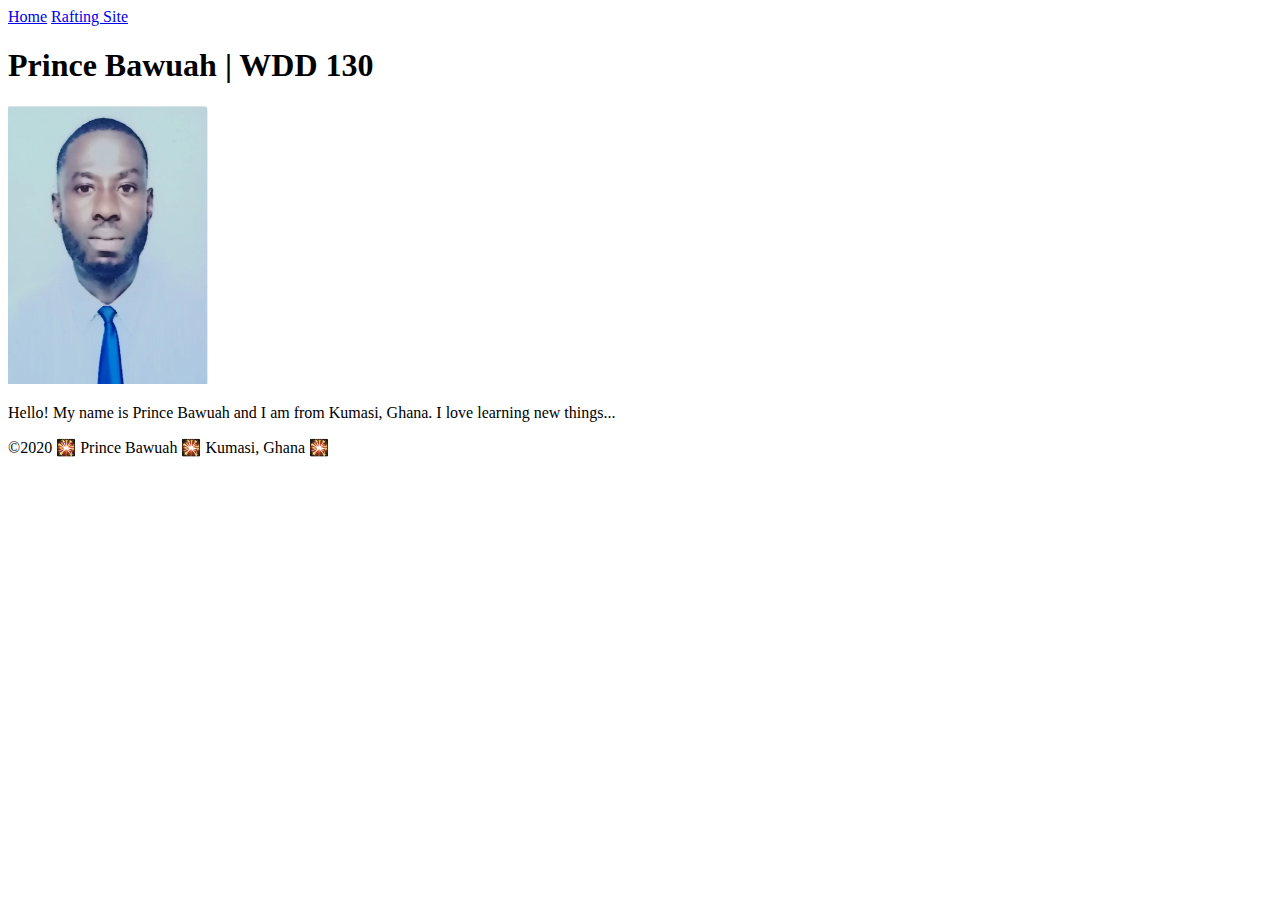
==== index.html @ 38d95fd9 "Merge branch 'main' of https://github.com/nanabawuah18/wdd130" ====
<!DOCTYPE html>
<html lang="en-US">

<head>
  <meta charset="utf-8">
  <meta name="viewport" content="width=device-width,initial-scale=1.0">
  <title>Prince Bawuah | WDD 130</title>
</head>

<body>
  <header>
    <nav>
      <a href="#">Home</a>
      <a href="wwr/">Rafting Site</a>
    </nav>
  </header>
  <main>
    <h1>Prince Bawuah | WDD 130</h1>
    <img src="images/profile.webp" alt="Hello, my name is Prince Bawuah" width="200">
    <p>Hello! My name is Prince Bawuah and I am from Kumasi, Ghana. I love learning new things... </p>
  </main>
  <footer>
    <p> ©2020 🎇 Prince Bawuah 🎇 Kumasi, Ghana 🎇</p>
  </footer>
</body>

</html>
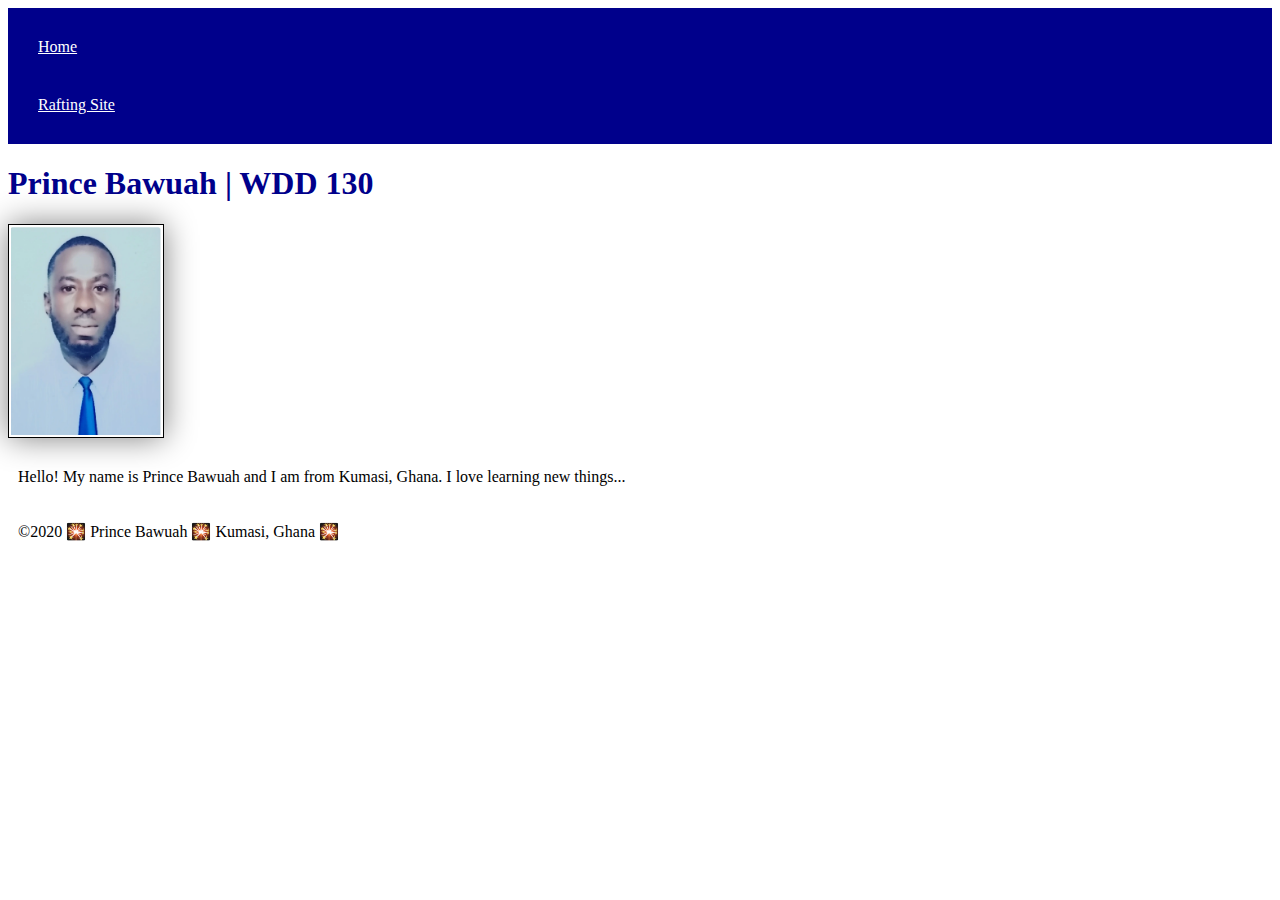
==== commit 80f7e590: "index css update" ====
--- a/index.html
+++ b/index.html
@@ -2,6 +2,7 @@
 <html lang="en-US">
 
 <head>
+  <link rel="stylesheet" href="styles/styles.css">
   <meta charset="utf-8">
   <meta name="viewport" content="width=device-width,initial-scale=1.0">
   <title>Prince Bawuah | WDD 130</title>
@@ -24,4 +25,4 @@
   </footer>
 </body>
 
-</html>
+</html>--- a/styles/styles.css
+++ b/styles/styles.css
@@ -0,0 +1,26 @@
+nav {
+    background-color: darkblue;
+    padding: 10px;
+}
+
+nav a {
+    color: white;
+    display: block;
+    padding: 20px;
+}
+
+h1 {
+    color: darkblue;
+}
+
+img {
+    width: 150px;
+    height: auto;
+    border: 1px solid black;
+    padding: 2px;
+    box-shadow: 0 0 30px gray;
+}
+
+p {
+    padding: 10px;
+}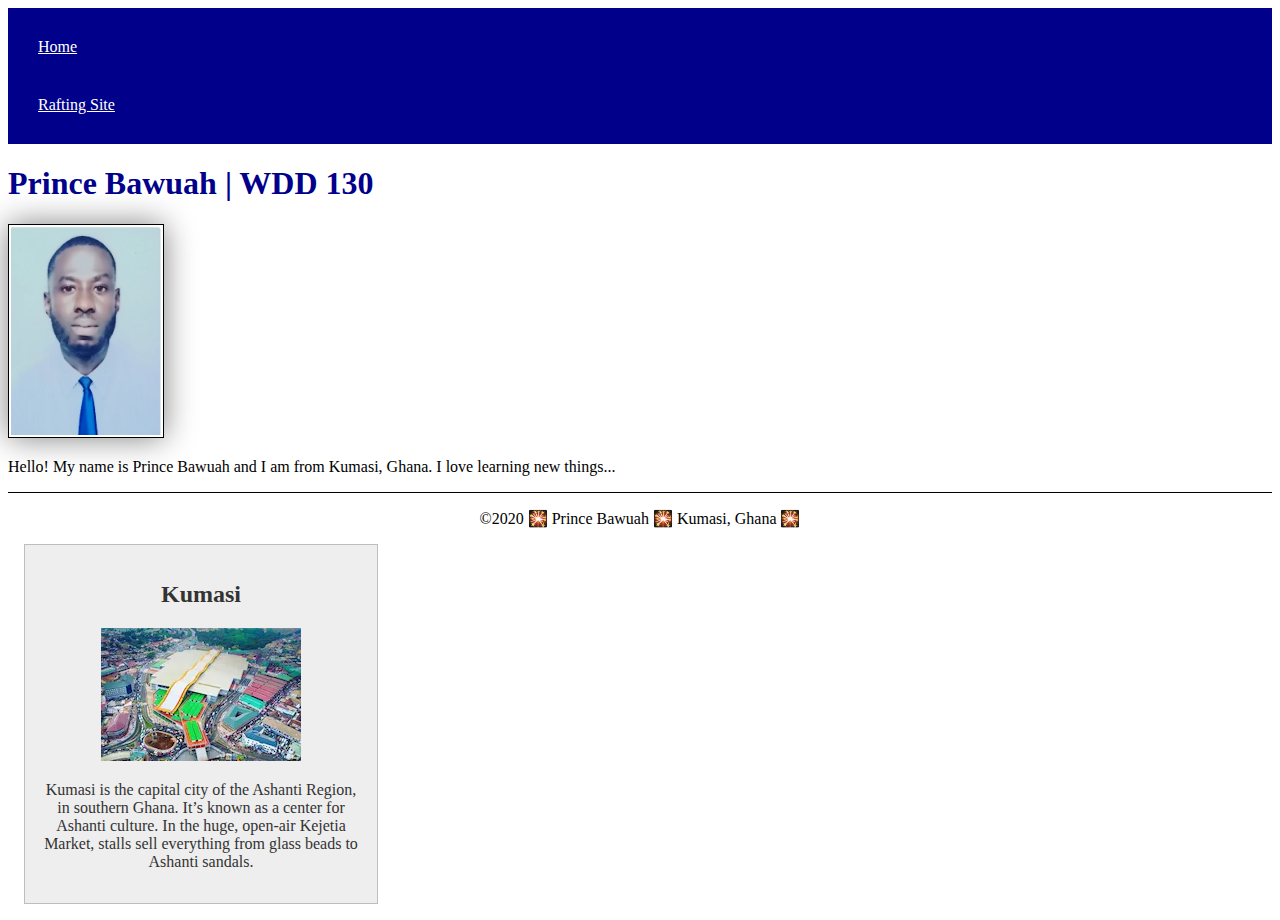
==== commit a1a2d3d6: "html and css updated" ====
--- a/index.html
+++ b/index.html
@@ -2,10 +2,12 @@
 <html lang="en-US">
 
 <head>
+  <meta name="new things">
   <link rel="stylesheet" href="styles/styles.css">
   <meta charset="utf-8">
   <meta name="viewport" content="width=device-width,initial-scale=1.0">
   <title>Prince Bawuah | WDD 130</title>
+  <meta name="Prince Bawuah, Kumasi-Ghana" content="Bawuah Prince">
 </head>
 
 <body>
@@ -22,6 +24,14 @@
   </main>
   <footer>
     <p> ©2020 🎇 Prince Bawuah 🎇 Kumasi, Ghana 🎇</p>
+    <aside>
+      <h2>Kumasi</h2>
+      <img src="images/kumasi.webp" alt="Kumasi Kejetia Dubai" width="200">
+      <p>
+        Kumasi is the capital city of the Ashanti Region, in southern Ghana. It’s known as a center for Ashanti culture.
+        In the huge, open-air Kejetia Market, stalls sell everything from glass beads to Ashanti sandals.
+      </p>
+    </aside>
   </footer>
 </body>
 
--- a/styles/styles.css
+++ b/styles/styles.css
@@ -13,7 +13,7 @@
     color: darkblue;
 }
 
-img {
+main img {
     width: 150px;
     height: auto;
     border: 1px solid black;
@@ -22,5 +22,31 @@
 }
 
 p {
-    padding: 10px;
+    padding: 0;
+}
+
+main {
+    max-width: 840px;
+}
+
+aside {
+    width: 20rem;
+    margin: 1rem;
+    border: 1px solid rgb(0 0 0 / 0.2);
+    /* 1️⃣ */
+    padding: 1rem;
+    background-color: #eee;
+    color: #333;
+    text-align: center;
+}
+
+aside img {
+    width: 200px;
+    height: auto;
+}
+
+footer {
+    margin-top: 15px;
+    border-top: 1px solid #000;
+    text-align: center;
 }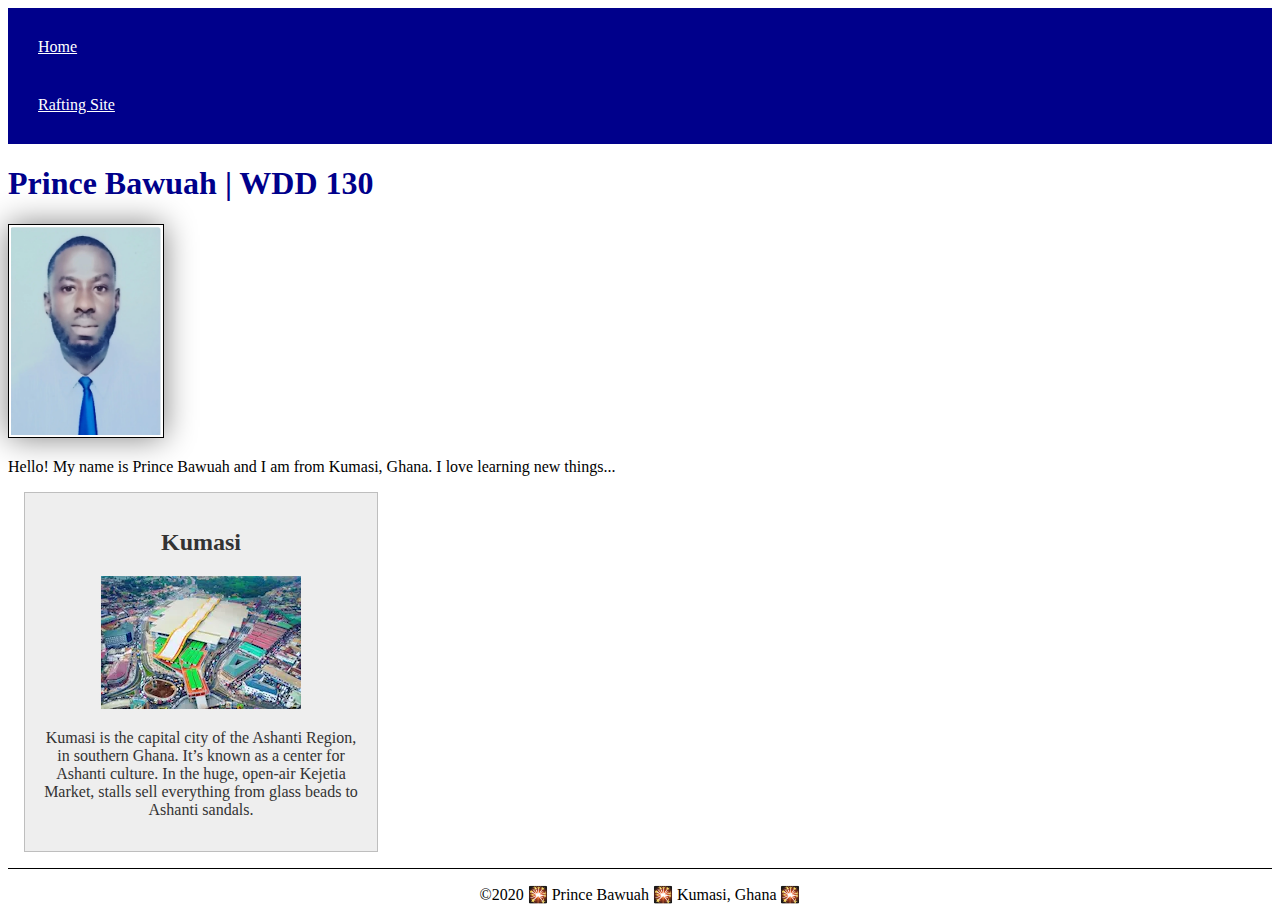
==== commit 66b0e832: "html updated" ====
--- a/index.html
+++ b/index.html
@@ -2,12 +2,12 @@
 <html lang="en-US">
 
 <head>
-  <meta name="new things">
+  <meta name="description" content="I love learning new things">
   <link rel="stylesheet" href="styles/styles.css">
   <meta charset="utf-8">
   <meta name="viewport" content="width=device-width,initial-scale=1.0">
   <title>Prince Bawuah | WDD 130</title>
-  <meta name="Prince Bawuah, Kumasi-Ghana" content="Bawuah Prince">
+  <meta name="author" content="Bawuah Prince">
 </head>
 
 <body>
@@ -22,16 +22,17 @@
     <img src="images/profile.webp" alt="Hello, my name is Prince Bawuah" width="200">
     <p>Hello! My name is Prince Bawuah and I am from Kumasi, Ghana. I love learning new things... </p>
   </main>
+  <aside>
+    <h2>Kumasi</h2>
+    <img src="images/kumasi.webp" alt="Kumasi Kejetia Dubai" width="200">
+    <p>
+      Kumasi is the capital city of the Ashanti Region, in southern Ghana. It’s known as a center for Ashanti culture.
+      In the huge, open-air Kejetia Market, stalls sell everything from glass beads to Ashanti sandals.
+    </p>
+  </aside>
   <footer>
     <p> ©2020 🎇 Prince Bawuah 🎇 Kumasi, Ghana 🎇</p>
-    <aside>
-      <h2>Kumasi</h2>
-      <img src="images/kumasi.webp" alt="Kumasi Kejetia Dubai" width="200">
-      <p>
-        Kumasi is the capital city of the Ashanti Region, in southern Ghana. It’s known as a center for Ashanti culture.
-        In the huge, open-air Kejetia Market, stalls sell everything from glass beads to Ashanti sandals.
-      </p>
-    </aside>
+
   </footer>
 </body>
 
